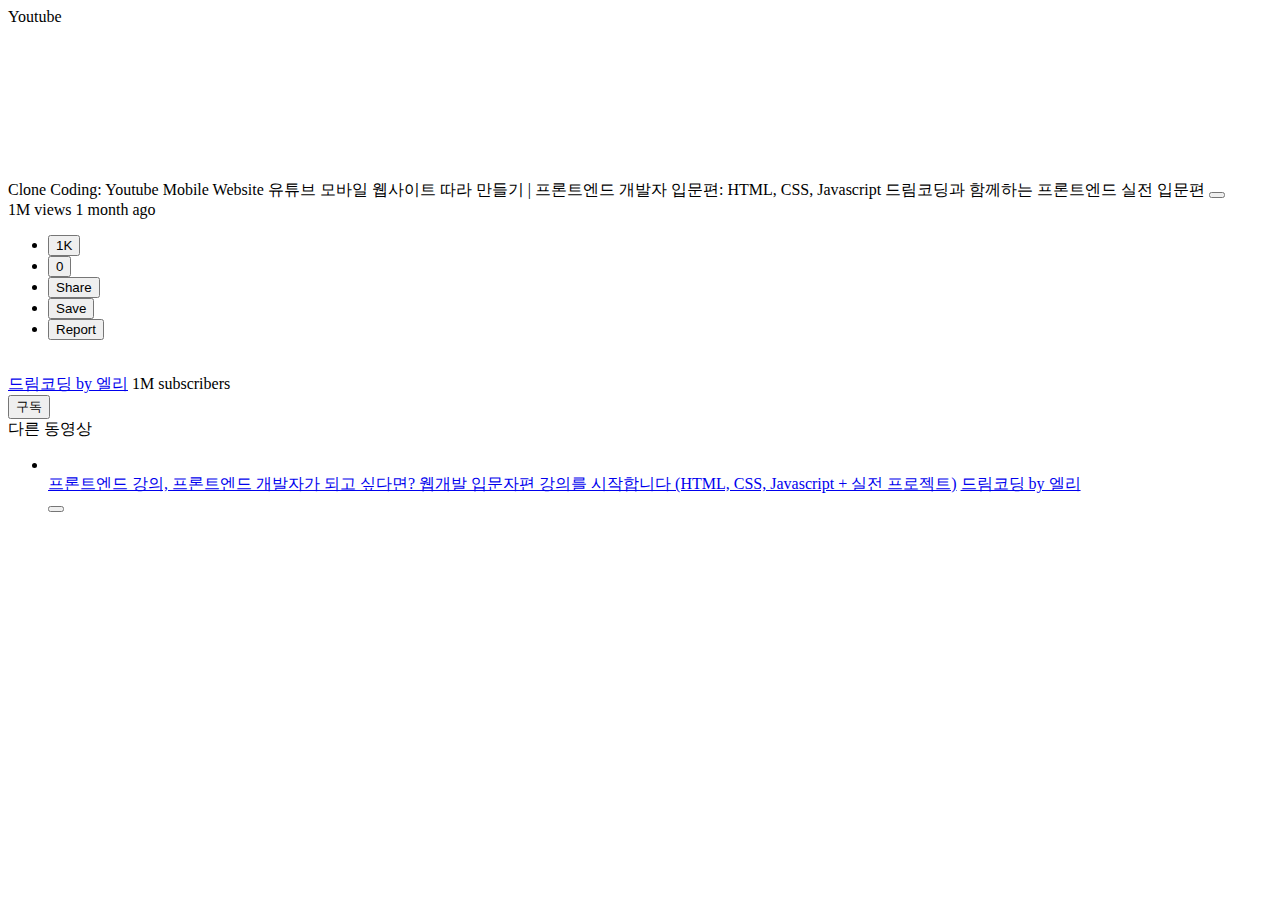
==== src/main/resources/templates/test.html @ 400bd439 "유튜브 영상 불러오기 및 댓글 컨트롤러 기능 구현(추후 변경 예정)" ====
<!DOCTYPE html>
<html lang="ko" xmlns:th="http://www.thymeleaf.org">

<head>
    <meta charset="UTF-8">
    <meta name="viewport" content="width=device-width, initial-scale=1.0">
    <script src="https://kit.fontawesome.com/f72fca5426.js" crossorigin="anonymous"></script>
    <link href="https://fonts.googleapis.com/css?family=Roboto&display=swap" rel="stylesheet" />
    <link rel="icon" href="/static/images/youtube.ico">
    <link rel="stylesheet" href="/static/css/style.css">
    <title>Youtube Clone</title>
</head>

<body>
<!-- header -->
<header>
    <div class="logo">
        <i class="fab fa-youtube"></i>
        <span class="title">Youtube</span>
    </div>
    <div class="icons">
        <i class="fas fa-search"></i>
        <i class="fas fa-ellipsis-v"></i>
    </div>
</header>

<!-- Video Player -->
<section class="player">
    <iframe src="https://www.youtube.com/embed/qhOZS1AfMMc" frameborder="0"></iframe>
</section>

<div class="infoAndUpNext">
    <!-- Video Info -->
    <section class="info">
        <!-- Metadata -->
        <div class="metadata">
            <div class="titleAndButton">
                    <span class="title clamp">
                        Clone Coding: Youtube Mobile Website 유튜브 모바일 웹사이트 따라 만들기 | 프론트엔드 개발자 입문편: HTML, CSS, Javascript
                        드림코딩과 함께하는 프론트엔드 실전 입문편
                    </span>
                <button class="moreBtn">
                    <i class="fas fa-caret-down"></i>
                </button>
            </div>
            <span class="views">1M views 1 month ago</span>
        </div>
        <!-- Actions -->
        <ul class="actions">
            <li>
                <button>
                    <i class="active fas fa-thumbs-up"></i>
                    <span>1K</span>
                </button>
            </li>
            <li>
                <button>
                    <i class="fas fa-thumbs-down"></i>
                    <span>0</span>
                </button>
            </li>
            <li>
                <button>
                    <i class="fas fa-share"></i>
                    <span>Share</span>
                </button>
            </li>
            <li>
                <button>
                    <i class="fas fa-plus"></i>
                    <span>Save</span>
                </button>
            </li>
            <li>
                <button>
                    <i class="fas fa-font-awesome-flag"></i>
                    <span>Report</span>
                </button>
            </li>
        </ul>
        <!-- Channel Description -->
        <div class="channel">
            <div class="metadata">
                <a href="#"><img src="http://img.youtube.com/vi/tSG-2Kx4IaQ/mqdefault.jpg" alt=""></a>
                <div class="info">
                    <a href="#"><span class="name">드림코딩 by 엘리</span></a>
                    <span class="subscribers">1M subscribers</span>
                </div>
            </div>
            <button class="subscribe">구독</button>
        </div>
    </section>
    <section class="upNext">
        <span class="title">다른 동영상</span>
        <ul>
            <!-- 여기부터 -->
            <li class="item">
                <div class="img">
                    <a href="#"><img src="http://img.youtube.com/vi/tSG-2Kx4IaQ/mqdefault.jpg" alt=""></a>
                </div>
                <div class="info">
                    <a href="#"><span class="title">프론트엔드 강의, 프론트엔드 개발자가 되고 싶다면? 웹개발 입문자편 강의를 시작합니다 (HTML, CSS,
                                Javascript + 실전
                                프로젝트)</span></a>
                    <a href="#"><span class="name">드림코딩 by 엘리</span></a>
                </div>
                <button class="moreBtn">
                    <i class="fas fa-ellipsis-v"></i>
                </button>
            </li>
            <!-- 여기까지 동영상 리스트 반복 출력 -->
        </ul>
    </section>
</div>
</body>
<script src="/static/js/main.js"></script>

</html>
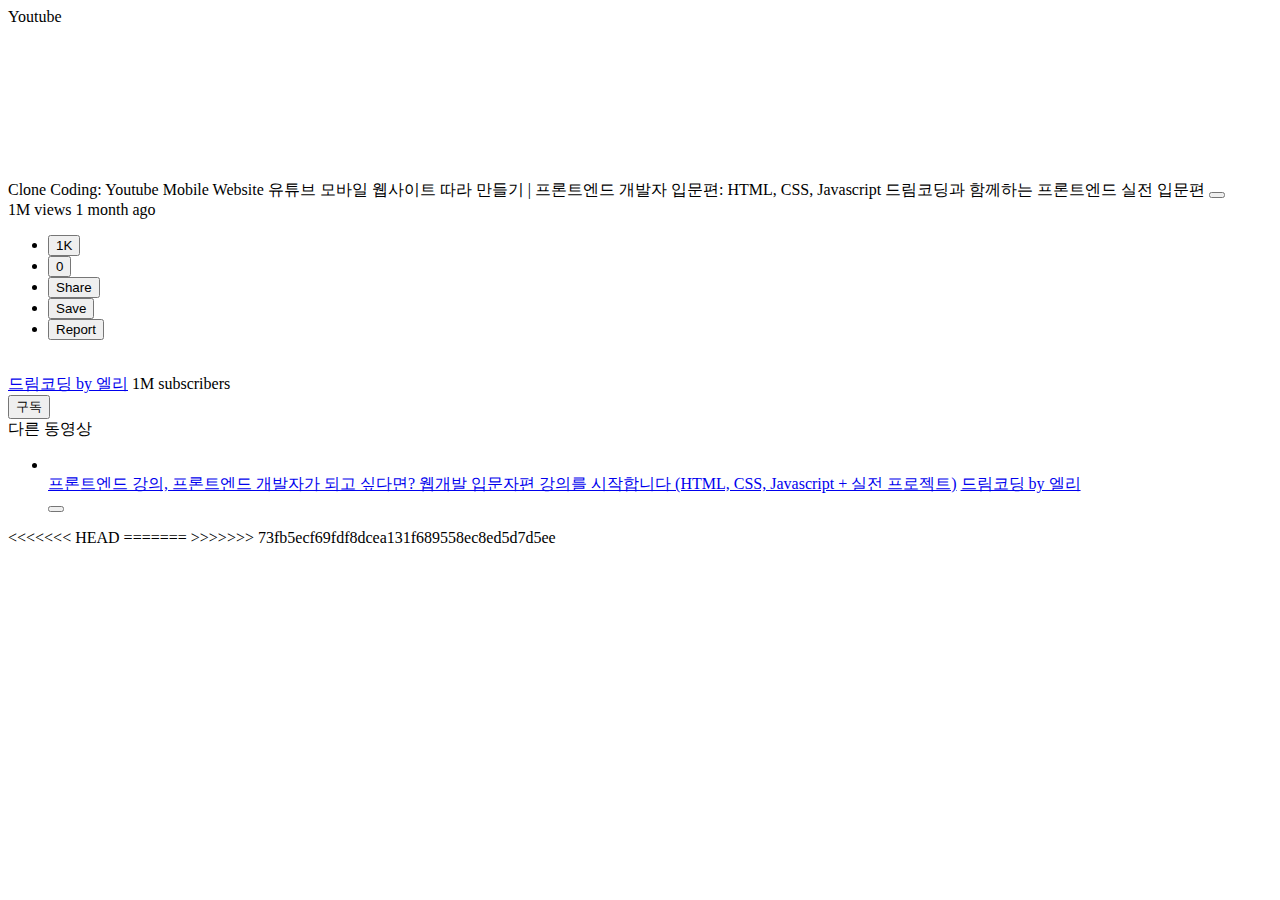
==== commit f43da9eb: "solve merge comflict" ====
--- a/src/main/resources/templates/test.html
+++ b/src/main/resources/templates/test.html
@@ -1,16 +1,7 @@
 <!DOCTYPE html>
-<html lang="ko" xmlns:th="http://www.thymeleaf.org">
 
-<head>
-    <meta charset="UTF-8">
-    <meta name="viewport" content="width=device-width, initial-scale=1.0">
-    <script src="https://kit.fontawesome.com/f72fca5426.js" crossorigin="anonymous"></script>
-    <link href="https://fonts.googleapis.com/css?family=Roboto&display=swap" rel="stylesheet" />
-    <link rel="icon" href="/static/images/youtube.ico">
-    <link rel="stylesheet" href="/static/css/style.css">
-    <title>Youtube Clone</title>
-</head>
-
+<html xmlns:th="http://www.thymeleaf.org">
+<th:block th:replace="~{layout/head :: head}"></th:block>
 <body>
 <!-- header -->
 <header>
@@ -113,6 +104,10 @@
     </section>
 </div>
 </body>
-<script src="/static/js/main.js"></script>
+<<<<<<< HEAD
+<script src="/static/js/test.js"></script>
+=======
+<script src="/js/main.js"></script>
+>>>>>>> 73fb5ecf69fdf8dcea131f689558ec8ed5d7d5ee
 
 </html>